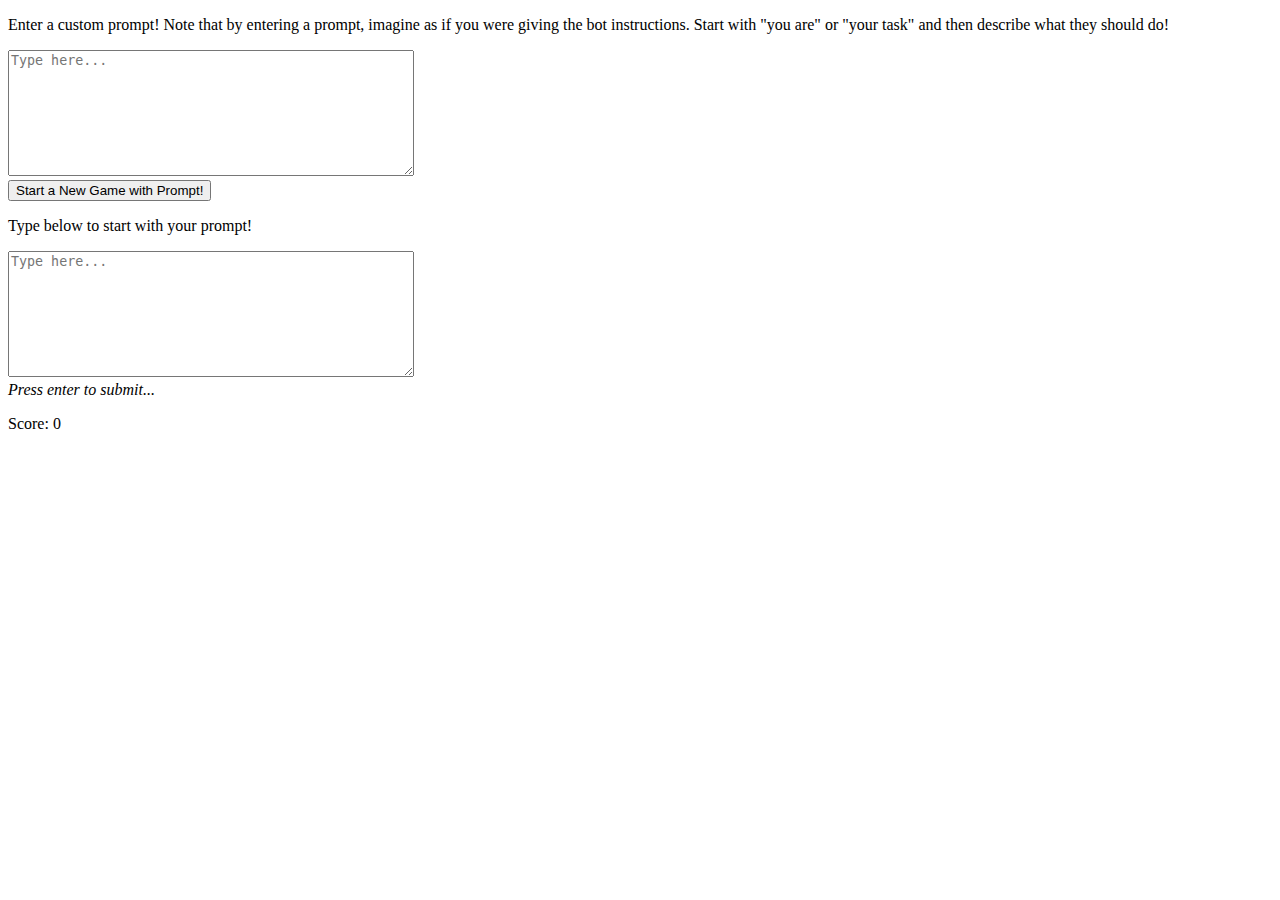
==== index.html @ a8df076d "start of mapheus, from zip in replit" ====
<!DOCTYPE html>
<html>

<head>
  <meta charset="utf-8">
  <meta name="viewport" content="width=device-width">
  <title>Our Game</title>
  <link href="style.css" rel="stylesheet" type="text/css" />
</head>

<body>

  <p>Enter a custom prompt! Note that by entering a prompt, imagine as if you were giving the bot instructions. Start with "you are" or "your task" and then describe what they should do!</p>

  <textarea id="prompt" placeholder="Type here..."></textarea>
  <br>
  <button onclick="start()">Start a New Game with Prompt!</button>

  <div id="confirmed"></div>
  <p>Type below to start with your prompt!</p>
  <div id="conversation">
  </div>

  <textarea id="input" placeholder="Type here..."></textarea>
  <br>
  <i>Press enter to submit...</i>

  <p>Score: <span id="score">0</span></p>

  <script src="https://wizard-orpheus.hackclub.dev/wizard_orpheus.js"></script>
  <script src="script.js"></script>
</body>

</html>
---- style.css ----
html {
  height: 100%;
  width: 100%;
}

textarea {
  width: 400px;
  height: 120px;
}
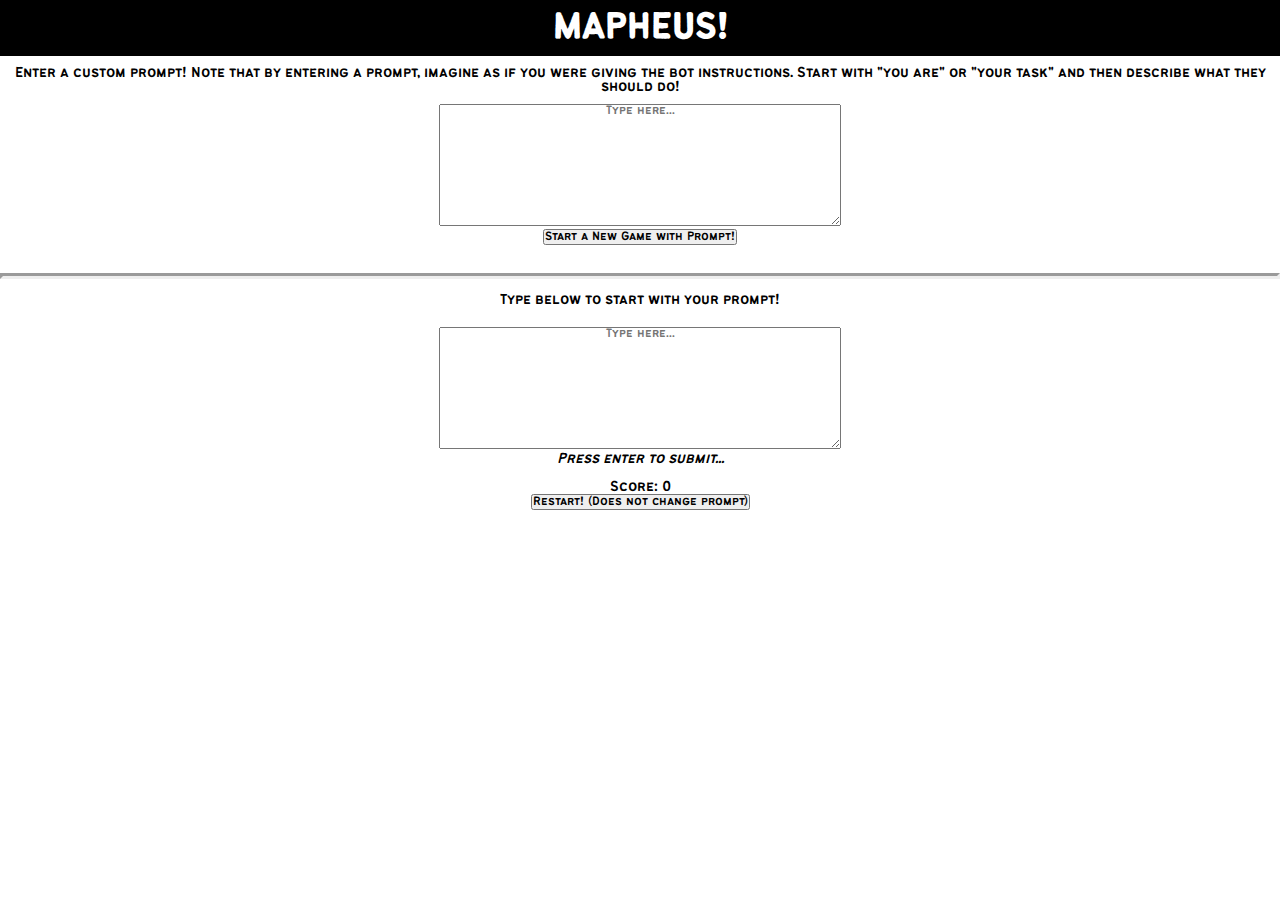
==== commit 7a635c25: "new fonts and stylings" ====
--- a/index.html
+++ b/index.html
@@ -1,34 +1,47 @@
 <!DOCTYPE html>
 <html>
+  <head>
+    <meta charset="utf-8" />
+    <meta name="viewport" content="width=device-width" />
+    <title>Mapheus</title>
+    <link href="style.css" rel="stylesheet" type="text/css" />
+  </head>
 
-<head>
-  <meta charset="utf-8">
-  <meta name="viewport" content="width=device-width">
-  <title>Our Game</title>
-  <link href="style.css" rel="stylesheet" type="text/css" />
-</head>
+  <body>
+    <div id="title">
+      <p class="topText">MAPHEUS!</p>
+    </div>
 
-<body>
+    <p style="padding-top: 10px; padding-bottom: 10px">
+      Enter a custom prompt! Note that by entering a prompt, imagine as if you
+      were giving the bot instructions. Start with "you are" or "your task" and
+      then describe what they should do!
+    </p>
 
-  <p>Enter a custom prompt! Note that by entering a prompt, imagine as if you were giving the bot instructions. Start with "you are" or "your task" and then describe what they should do!</p>
+    <textarea id="prompt" placeholder="Type here..."></textarea>
+    <br />
+    <button onclick="start()">Start a New Game with Prompt!</button>
 
-  <textarea id="prompt" placeholder="Type here..."></textarea>
-  <br>
-  <button onclick="start()">Start a New Game with Prompt!</button>
+    <br />
+    <br />
+    <br />
+    <hr class="solid" style="color: black; border-width: 3px" />
+    <br />
 
-  <div id="confirmed"></div>
-  <p>Type below to start with your prompt!</p>
-  <div id="conversation">
-  </div>
+    <div id="confirmed"></div>
+    <p style="margin-bottom: 20px">Type below to start with your prompt!</p>
+    <div id="conversation"></div>
 
-  <textarea id="input" placeholder="Type here..."></textarea>
-  <br>
-  <i>Press enter to submit...</i>
+    <textarea id="input" placeholder="Type here..."></textarea>
+    <br />
+    <i>Press enter to submit...</i>
+    <br />
+    <br />
 
-  <p>Score: <span id="score">0</span></p>
+    <p>Score: <span id="score">0</span></p>
+    <button onclick="window.location.reload()">Restart! (Does not change prompt)</button>
 
-  <script src="https://wizard-orpheus.hackclub.dev/wizard_orpheus.js"></script>
-  <script src="script.js"></script>
-</body>
-
-</html>+    <script src="https://wizard-orpheus.hackclub.dev/wizard_orpheus.js"></script>
+    <script src="script.js"></script>
+  </body>
+</html>
--- a/style.css
+++ b/style.css
@@ -1,3 +1,24 @@
+@font-face {
+  font-family: Coffee;
+  src: local("Coffee"), url(./Bantayog.otf) format("opentype");
+}
+
+@keyframes fadeIn {
+  from {
+    opacity: 0;
+  }
+  to {
+    opacity: 1;
+  }
+}
+
+* {
+  font-family: Coffee;
+  text-align: center;
+  padding: 0;
+  margin: 0;
+}
+
 html {
   height: 100%;
   width: 100%;
@@ -6,4 +27,22 @@
 textarea {
   width: 400px;
   height: 120px;
+}
+
+.topText {
+  text-align: center;
+  vertical-align: middle;
+  font-size: 40px;
+  color: white;
+  font-weight: bold;
+}
+
+#title {
+  background-color: black;
+  padding: 10px;
+  animation: 5s fadeIn;
+}
+
+#conversation {
+  margin-bottom: 20px;
 }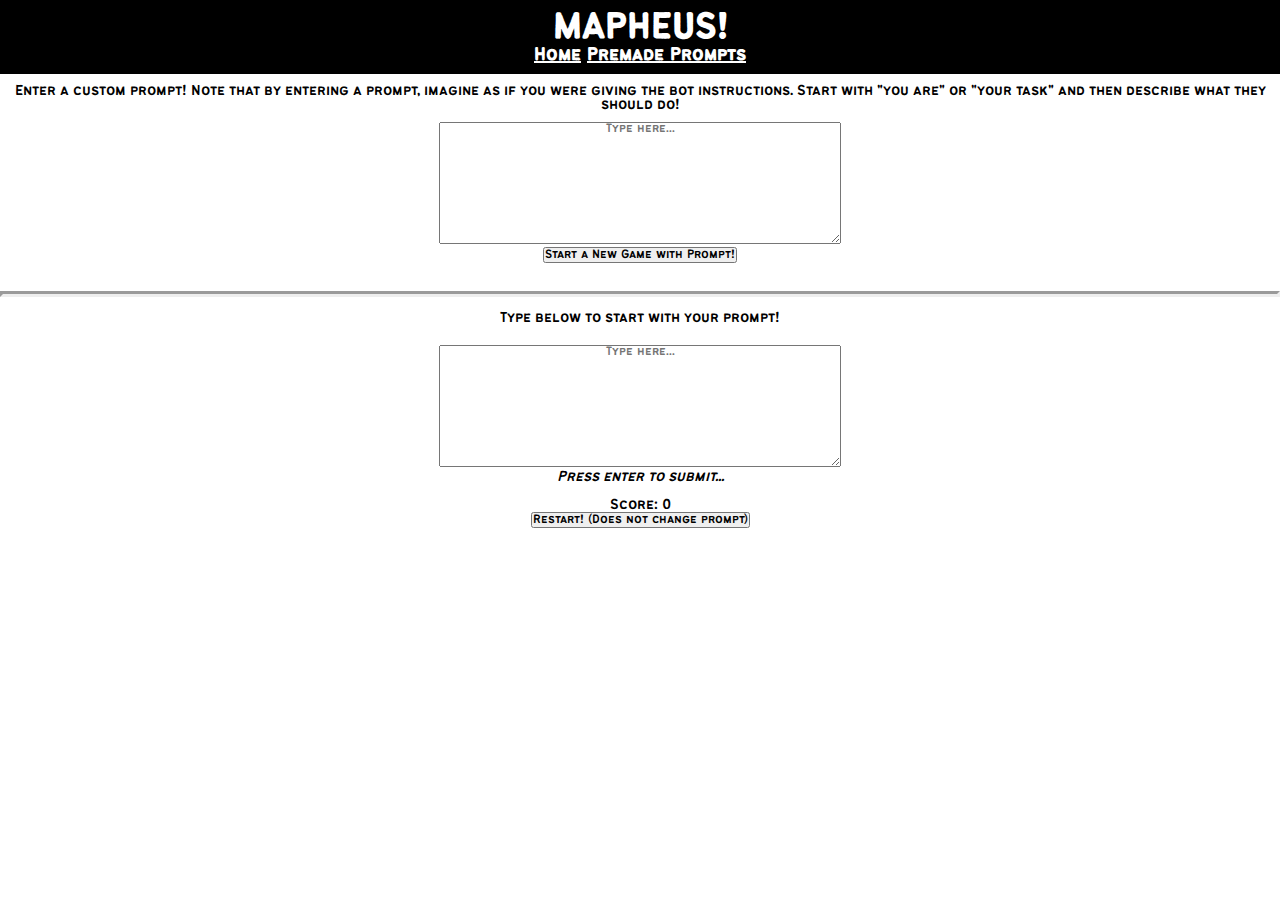
==== commit 2a941792: "start of premade prompts" ====
--- a/index.html
+++ b/index.html
@@ -10,6 +10,9 @@
   <body>
     <div id="title">
       <p class="topText">MAPHEUS!</p>
+      <p class="topText" style="font-size: 20px;">
+        <a href="./index.html">Home</a> <a href="./Premade.html">Premade Prompts</a>
+      </p>
     </div>
 
     <p style="padding-top: 10px; padding-bottom: 10px">
--- a/style.css
+++ b/style.css
@@ -24,6 +24,11 @@
   width: 100%;
 }
 
+a{
+  font-style: normal;
+  color: white;
+}
+
 textarea {
   width: 400px;
   height: 120px;
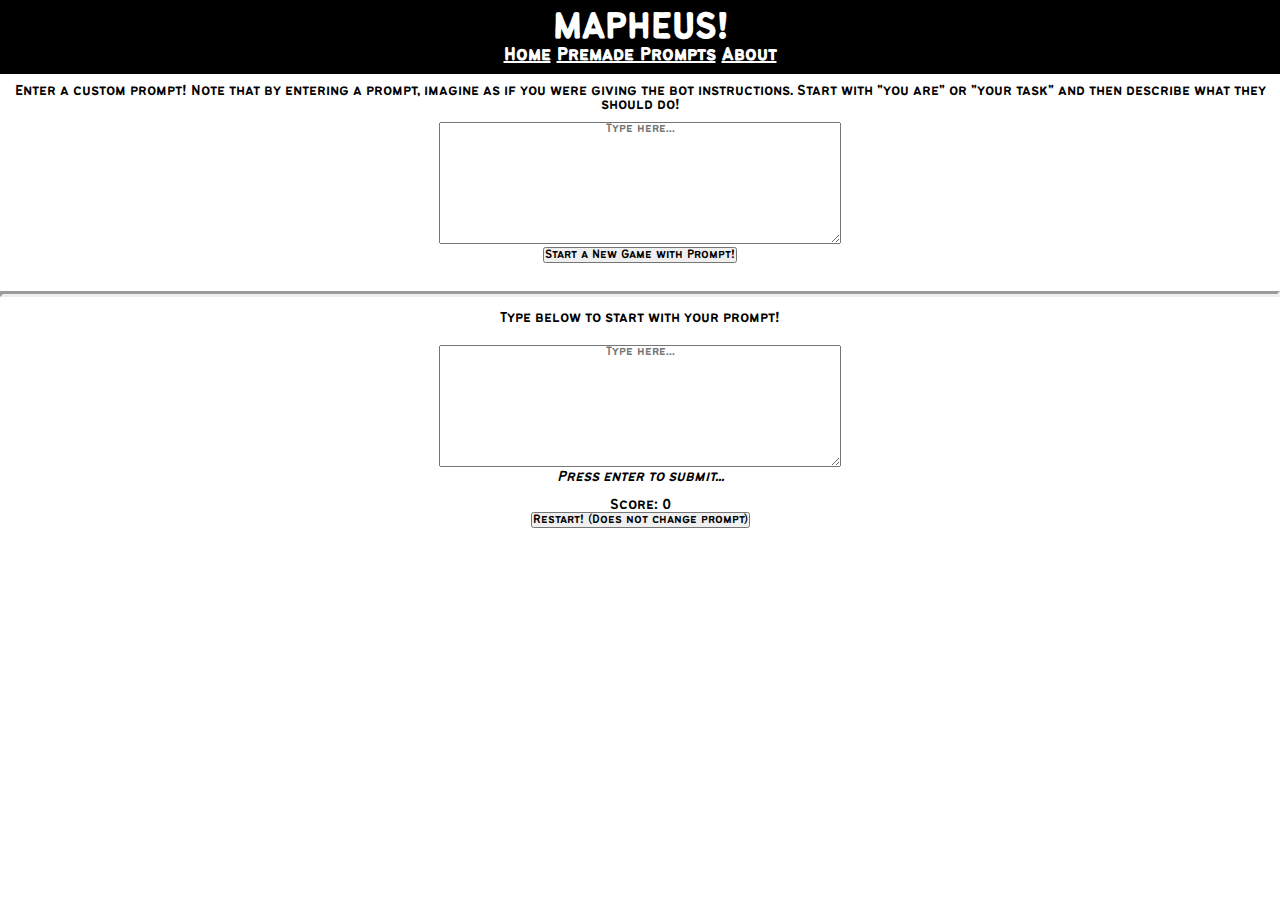
==== commit 4c3538ea: "final deets" ====
--- a/index.html
+++ b/index.html
@@ -11,7 +11,7 @@
     <div id="title">
       <p class="topText">MAPHEUS!</p>
       <p class="topText" style="font-size: 20px;">
-        <a href="./index.html">Home</a> <a href="./Premade.html">Premade Prompts</a>
+        <a href="./index.html">Home</a> <a href="./Premade.html">Premade Prompts</a> <a href="./about.html">About</a>
       </p>
     </div>
 
--- a/style.css
+++ b/style.css
@@ -22,6 +22,7 @@
 html {
   height: 100%;
   width: 100%;
+  animation: 5s fadeIn;
 }
 
 a{
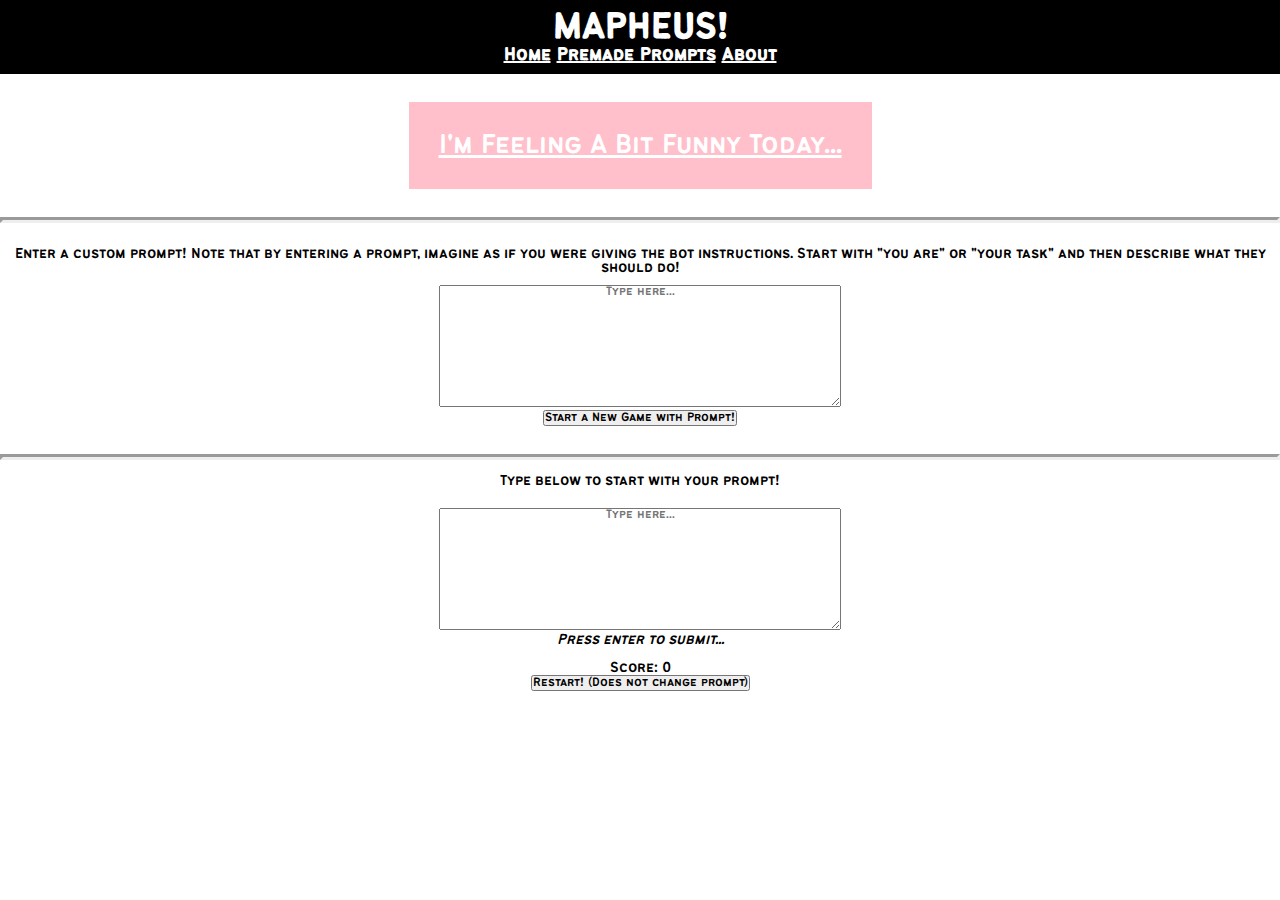
==== commit 7a7c15b4: "mapheus has jokes...?" ====
--- a/index.html
+++ b/index.html
@@ -1,50 +1,56 @@
 <!DOCTYPE html>
 <html>
-  <head>
-    <meta charset="utf-8" />
-    <meta name="viewport" content="width=device-width" />
-    <title>Mapheus</title>
-    <link href="style.css" rel="stylesheet" type="text/css" />
-  </head>
+    <head>
+        <meta charset="utf-8" />
+        <meta name="viewport" content="width=device-width" />
+        <title>Mapheus</title>
+        <link href="style.css" rel="stylesheet" type="text/css" />
+    </head>
 
-  <body>
-    <div id="title">
-      <p class="topText">MAPHEUS!</p>
-      <p class="topText" style="font-size: 20px;">
-        <a href="./index.html">Home</a> <a href="./Premade.html">Premade Prompts</a> <a href="./about.html">About</a>
-      </p>
-    </div>
+    <body>
+        <div id="title">
+            <p class="topText">MAPHEUS!</p>
+            <p class="topText" style="font-size: 20px"><a href="./index.html">Home</a> <a href="./Premade.html">Premade Prompts</a> <a href="./about.html">About</a></p>
+        </div>
 
-    <p style="padding-top: 10px; padding-bottom: 10px">
-      Enter a custom prompt! Note that by entering a prompt, imagine as if you
-      were giving the bot instructions. Start with "you are" or "your task" and
-      then describe what they should do!
-    </p>
+        <span>
+            <br>
+            <br>
+            <button style="background-color: pink; color: black; padding: 30px; font-size: 30px; border: none;"><a href="./jokes.html">I'm Feeling A Bit Funny Today...</a></button>
 
-    <textarea id="prompt" placeholder="Type here..."></textarea>
-    <br />
-    <button onclick="start()">Start a New Game with Prompt!</button>
+            <br />
+            <br />
+            <br />
+            <hr class="solid" style="color: black; border-width: 3px" />
+            <br />
+        </span>
 
-    <br />
-    <br />
-    <br />
-    <hr class="solid" style="color: black; border-width: 3px" />
-    <br />
+        <p style="padding-top: 10px; padding-bottom: 10px">Enter a custom prompt! Note that by entering a prompt, imagine as if you were giving the bot instructions. Start with "you are" or "your task" and then describe what they should do!</p>
 
-    <div id="confirmed"></div>
-    <p style="margin-bottom: 20px">Type below to start with your prompt!</p>
-    <div id="conversation"></div>
+        <textarea id="prompt" placeholder="Type here..."></textarea>
+        <br />
+        <button onclick="start()">Start a New Game with Prompt!</button>
 
-    <textarea id="input" placeholder="Type here..."></textarea>
-    <br />
-    <i>Press enter to submit...</i>
-    <br />
-    <br />
+        <br />
+        <br />
+        <br />
+        <hr class="solid" style="color: black; border-width: 3px" />
+        <br />
 
-    <p>Score: <span id="score">0</span></p>
-    <button onclick="window.location.reload()">Restart! (Does not change prompt)</button>
+        <div id="confirmed"></div>
+        <p style="margin-bottom: 20px">Type below to start with your prompt!</p>
+        <div id="conversation"></div>
 
-    <script src="https://wizard-orpheus.hackclub.dev/wizard_orpheus.js"></script>
-    <script src="script.js"></script>
-  </body>
+        <textarea id="input" placeholder="Type here..."></textarea>
+        <br />
+        <i>Press enter to submit...</i>
+        <br />
+        <br />
+
+        <p>Score: <span id="score">0</span></p>
+        <button onclick="window.location.reload()">Restart! (Does not change prompt)</button>
+
+        <script src="https://wizard-orpheus.hackclub.dev/wizard_orpheus.js"></script>
+        <script src="script.js"></script>
+    </body>
 </html>
